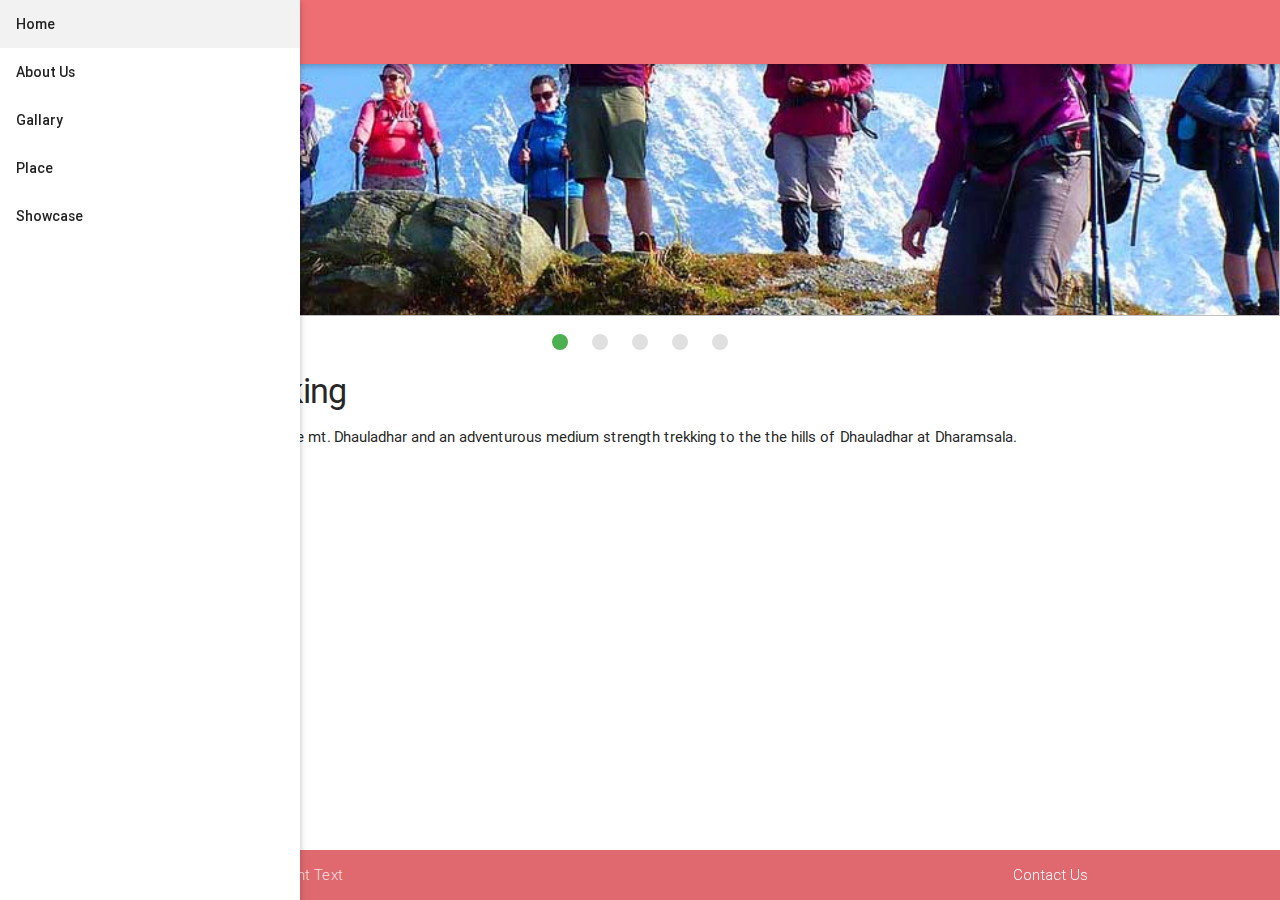
==== www/index.html @ b3ddcaa1 "first commit" ====
<!DOCTYPE html>
<!--
Copyright (c) 2012-2016 Adobe Systems Incorporated. All rights reserved.

Licensed to the Apache Software Foundation (ASF) under one
or more contributor license agreements.  See the NOTICE file
distributed with this work for additional information
regarding copyright ownership.  The ASF licenses this file
to you under the Apache License, Version 2.0 (the
"License"); you may not use this file except in compliance
with the License.  You may obtain a copy of the License at

http://www.apache.org/licenses/LICENSE-2.0

Unless required by applicable law or agreed to in writing,
software distributed under the License is distributed on an
"AS IS" BASIS, WITHOUT WARRANTIES OR CONDITIONS OF ANY
KIND, either express or implied.  See the License for the
specific language governing permissions and limitations
under the License.
-->
<html>

<head>
    <meta charset="utf-8" />
    <meta name="format-detection" content="telephone=no" />
    <meta name="msapplication-tap-highlight" content="no" />
    <meta name="viewport" content="user-scalable=no, initial-scale=1, maximum-scale=1, minimum-scale=1, width=device-width" />
    <!-- This is a wide open CSP declaration. To lock this down for production, see below. -->
    <meta http-equiv="Content-Security-Policy" content="default-src * 'unsafe-inline'; style-src 'self' 'unsafe-inline'; media-src *" />
    <title>dharmshala tracking</title>
<!-- Good default declaration:
* gap: is required only on iOS (when using UIWebView) and is needed for JS->native communication
* https://ssl.gstatic.com is required only on Android and is needed for TalkBack to function properly
* Disables use of eval() and inline scripts in order to mitigate risk of XSS vulnerabilities. To change this:
* Enable inline JS: add 'unsafe-inline' to default-src
* Enable eval(): add 'unsafe-eval' to default-src
* Create your own at http://cspisawesome.com
-->
<!-- <meta http-equiv="Content-Security-Policy" content="default-src 'self' data: gap: 'unsafe-inline' https://ssl.gstatic.com; style-src 'self' 'unsafe-inline'; media-src *" /> -->
<script type="text/javascript" src="js/jquery-1.11.3.min.js"></script>
<script type="text/javascript" src="js/materialize.js"></script>
<script type="text/javascript" src="js/custom.js"></script>
<link rel="stylesheet" type="text/css" href="css/index.css" />
</head>

<body>
    <!-- header-->
    <nav class="top-nav">
        <div onclick="app.openSidenav()" id="SideNav" class="container close"><a href="#" data-activates="nav-mobile" class="button-collapse top-nav full hide-on-large-only"><span class="icon-bar"></span><span class="icon-bar"></span><span class="icon-bar"></span></a></div>
    </nav>
    <ul  id="nav-mobile" class="side-nav fixed" style="transform: translateX(-100%);">
        <li class="bold"><a href="index.html" class="waves-effect waves-teal">Home</a></li>
        <li class="bold"><a href="about.html" class="waves-effect waves-teal">About Us</a></li>
        <li class="bold"><a href="gallary.html" class="waves-effect waves-teal">Gallary</a></li>
        <li class="bold"><a href="place.html" class="waves-effect waves-teal">Place</a></li>
        <li class="bold"><a href="showcase.html" class="waves-effect waves-teal">Showcase</a></li>
    </ul>
    <!-- slider -->
    <main>
        <div class="container-slider">
            <div class="slider_wrapper">
                <div class="slider">
                    <ul class="slides">
                        <li>
                            <img src="img/slide-1.jpg"> 
                        </li>
                        <li>
                            <img src="img/slide-2.jpg">
                        </li>
                        <li>
                            <img src="img/slide-3.jpg"> 
                        </li>
                        <li>
                            <img src="img/slide-4.jpg"> 
                        </li>
                        <li>
                            <img src="img/slide-5.jpg"> 
                        </li>
                    </ul>
                </div>
            </div>
        </div>

        <section class="row">
            <div class="col s12">
                <h4>Dharamshala Treaking</h4>
                <p>This is the most visited picnic spot near the mt. Dhauladhar and an adventurous medium strength trekking to the the hills of Dhauladhar at Dharamsala.</p>
            </div>
        </section>
    </main>
    <footer class="page-footer">
        <div class="footer-copyright">
            <div class="container">
                © 2014 Copyright Text
                <a class="waves-effect waves-light modal-trigger right" href="#modal1">Contact Us</a>
                <div id="modal1" class="modal">
                    <div class="modal-content">
                        <div class="form">
                            <form action="#" method="get">
                                <div class="input-field col s12">
                                    <input id="FirstName" name="FirstName" type="text" required />
                                    <label for="FirstName">Firstname</label>
                                </div>
                                <div class="input-field col s12">
                                    <input id="LastName" name="LastName" type="text"  required />
                                    <label for="LastName">Lastname</label>
                                </div>
                                <div class="input-field col s12">
                                    <input id="Email" name="Email" type="email"  />
                                    <label for="Email">Email</label>
                                </div>
                                <div class="input-field col s12">
                                    <textarea class="materialize-textarea" id="MessageText" name="MessageText" rows="5" required ></textarea>
                                    <label for="MessageText">Message</label>
                                </div>
                                <input class="btn" type="button" value="submit"/>
                            </form>
                        </div>
                    </div>
                    <div class="modal-footer">
                        <a href="#!" class=" modal-action btn modal-close waves-effect waves-green">Cancel</a>
                    </div>
                </div>

            </div>
        </div>
    </footer>
    <script type="text/javascript" src="cordova.js"></script>
    <script type="text/javascript" src="js/index.js"></script>
    <script type="text/javascript">
        app.initialize();
    </script>
</body>

</html>
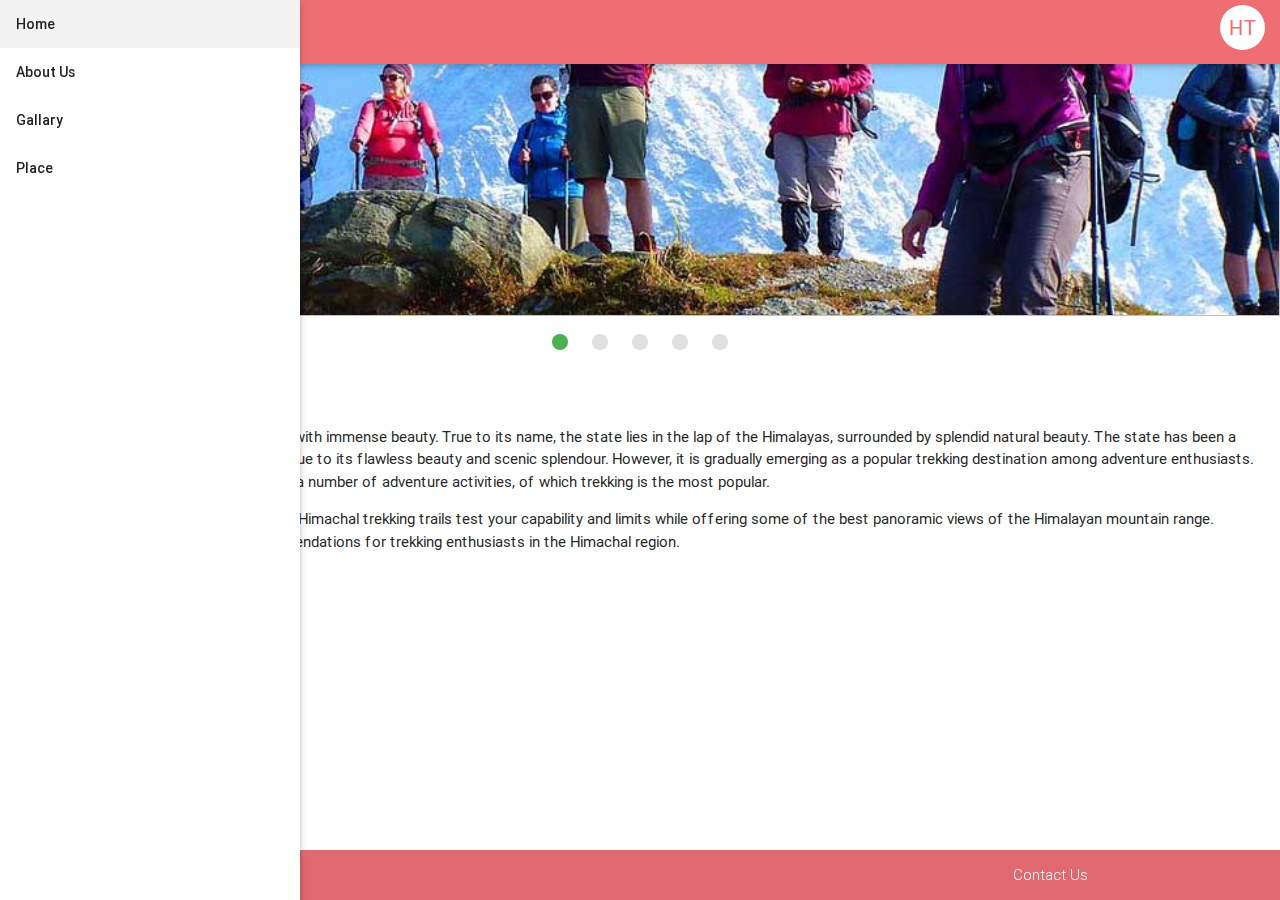
==== commit aff7d049: "modified all files" ====
--- a/www/index.html
+++ b/www/index.html
@@ -48,13 +48,14 @@
     <!-- header-->
     <nav class="top-nav">
         <div onclick="app.openSidenav()" id="SideNav" class="container close"><a href="#" data-activates="nav-mobile" class="button-collapse top-nav full hide-on-large-only"><span class="icon-bar"></span><span class="icon-bar"></span><span class="icon-bar"></span></a></div>
+        <span class="right center logo">HT</span>
     </nav>
     <ul  id="nav-mobile" class="side-nav fixed" style="transform: translateX(-100%);">
         <li class="bold"><a href="index.html" class="waves-effect waves-teal">Home</a></li>
         <li class="bold"><a href="about.html" class="waves-effect waves-teal">About Us</a></li>
         <li class="bold"><a href="gallary.html" class="waves-effect waves-teal">Gallary</a></li>
         <li class="bold"><a href="place.html" class="waves-effect waves-teal">Place</a></li>
-        <li class="bold"><a href="showcase.html" class="waves-effect waves-teal">Showcase</a></li>
+       
     </ul>
     <!-- slider -->
     <main>
@@ -84,15 +85,16 @@
 
         <section class="row">
             <div class="col s12">
-                <h4>Dharamshala Treaking</h4>
-                <p>This is the most visited picnic spot near the mt. Dhauladhar and an adventurous medium strength trekking to the the hills of Dhauladhar at Dharamsala.</p>
+                <h4>HP Treaking</h4>
+                <p>The state of Himachal Pradesh is blessed with immense beauty. True to its name, the state lies in the lap of the Himalayas, surrounded by splendid natural beauty. The state has been a popular tourist destination for years now due to its flawless beauty and scenic splendour. However, it is gradually emerging as a popular trekking destination among adventure enthusiasts. The diverse terrain of the state allows for a number of adventure activities, of which trekking is the most popular.</p>
+                <p>Irrespective of your experience at trekking, Himachal trekking trails test your capability and limits while offering some of the best panoramic views of the Himalayan mountain range. Thrillophilia lists out the following recommendations for trekking enthusiasts in the Himachal region.</p>
             </div>
         </section>
     </main>
     <footer class="page-footer">
         <div class="footer-copyright">
             <div class="container">
-                © 2014 Copyright Text
+               
                 <a class="waves-effect waves-light modal-trigger right" href="#modal1">Contact Us</a>
                 <div id="modal1" class="modal">
                     <div class="modal-content">
@@ -114,13 +116,14 @@
                                     <textarea class="materialize-textarea" id="MessageText" name="MessageText" rows="5" required ></textarea>
                                     <label for="MessageText">Message</label>
                                 </div>
-                                <input class="btn" type="button" value="submit"/>
+                                <div class="modal-footer">
+                                    <input class="btn left" onclick="app.contactUs('FirstName','LastName','Email','MessageText');" type="button" value="submit"/>
+                                    <a href="#!" class="right modal-action btn modal-close waves-effect waves-green">Cancel</a>
+                                </div>
                             </form>
                         </div>
                     </div>
-                    <div class="modal-footer">
-                        <a href="#!" class=" modal-action btn modal-close waves-effect waves-green">Cancel</a>
-                    </div>
+
                 </div>
 
             </div>
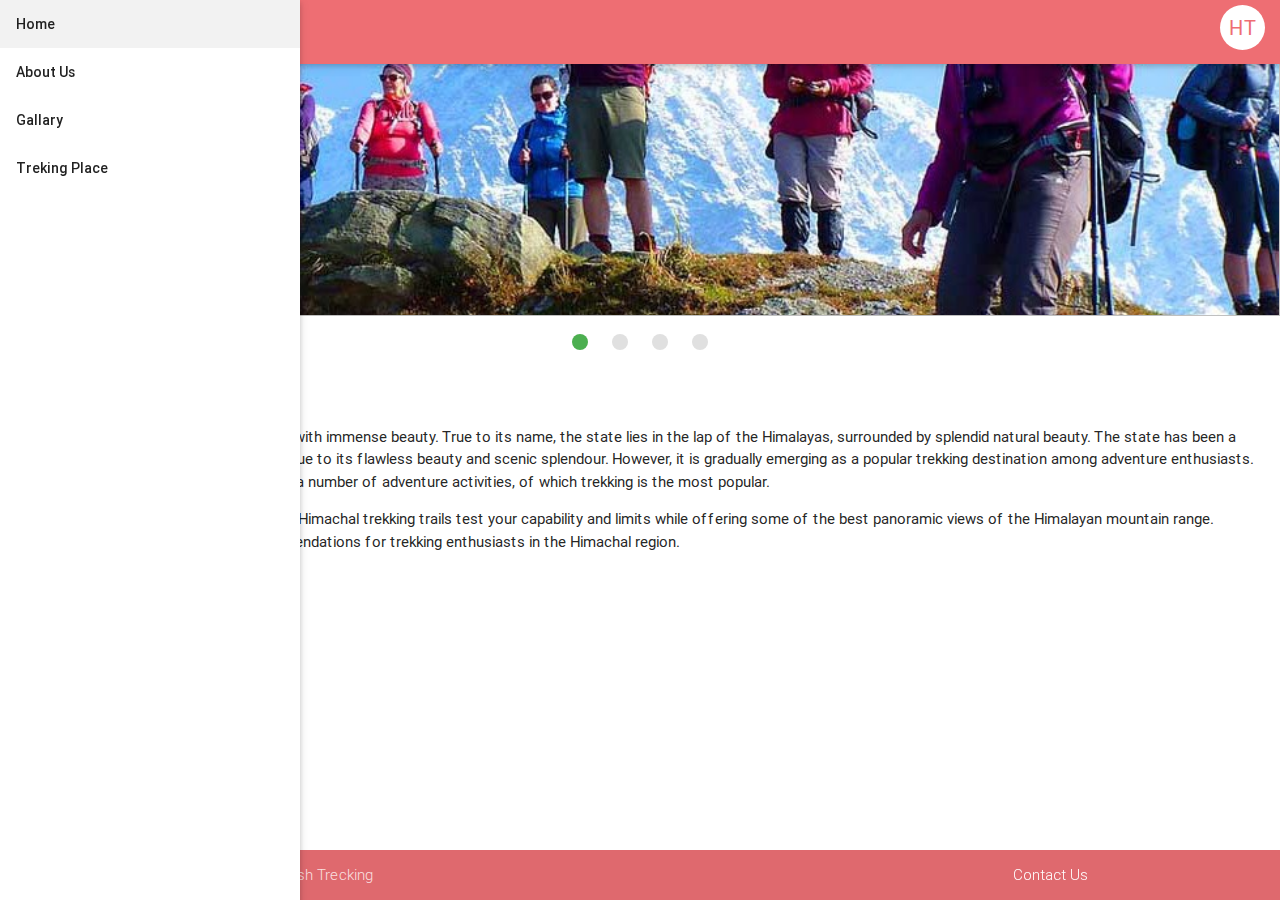
==== commit e3d7ca7b: "added new android app files" ====
--- a/www/index.html
+++ b/www/index.html
@@ -48,13 +48,13 @@
     <!-- header-->
     <nav class="top-nav">
         <div onclick="app.openSidenav()" id="SideNav" class="container close"><a href="#" data-activates="nav-mobile" class="button-collapse top-nav full hide-on-large-only"><span class="icon-bar"></span><span class="icon-bar"></span><span class="icon-bar"></span></a></div>
-        <span class="right center logo">HT</span>
+        <span class="right center logo"><a href="../index.html">HT</a></span>
     </nav>
     <ul  id="nav-mobile" class="side-nav fixed" style="transform: translateX(-100%);">
         <li class="bold"><a href="index.html" class="waves-effect waves-teal">Home</a></li>
         <li class="bold"><a href="about.html" class="waves-effect waves-teal">About Us</a></li>
         <li class="bold"><a href="gallary.html" class="waves-effect waves-teal">Gallary</a></li>
-        <li class="bold"><a href="place.html" class="waves-effect waves-teal">Place</a></li>
+        <li class="bold"><a href="place.html" class="waves-effect waves-teal">Treking Place</a></li>
        
     </ul>
     <!-- slider -->
@@ -65,9 +65,6 @@
                     <ul class="slides">
                         <li>
                             <img src="img/slide-1.jpg"> 
-                        </li>
-                        <li>
-                            <img src="img/slide-2.jpg">
                         </li>
                         <li>
                             <img src="img/slide-3.jpg"> 
@@ -94,7 +91,7 @@
     <footer class="page-footer">
         <div class="footer-copyright">
             <div class="container">
-               
+                Himachal Pradesh Trecking
                 <a class="waves-effect waves-light modal-trigger right" href="#modal1">Contact Us</a>
                 <div id="modal1" class="modal">
                     <div class="modal-content">
